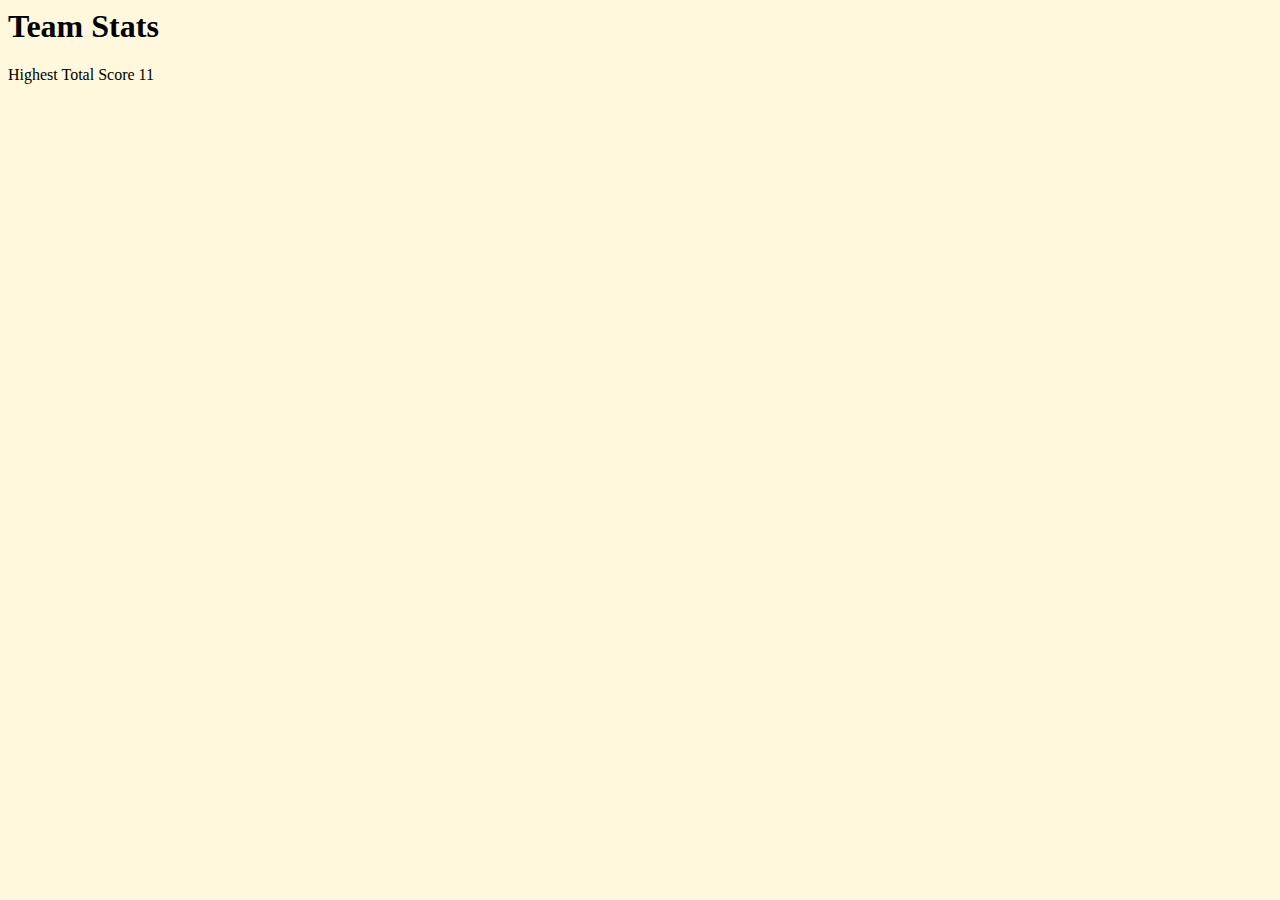
==== home/game_stats.html @ 300747b4 "Created all Stat pages, and Game stat Highest total Score working" ====
<html lang="en-US">
        <head>
          <meta charset = "UTF-8">
          <title> Team Statistics </title>
          <link rel="stylesheet" href="stylesheet.css" />
        </head>

        <body>
          <h1> Team Stats </h1>
          <td> Highest Total Score </td>
          <td>11<td>
        </body>
      </html>
---- home/stylesheet.css ----
table, th, td {
  border: 2px solid black;
  text-align: center;
}

th {
  font-weight: 900;
}

body {
  background-color: cornsilk;
}
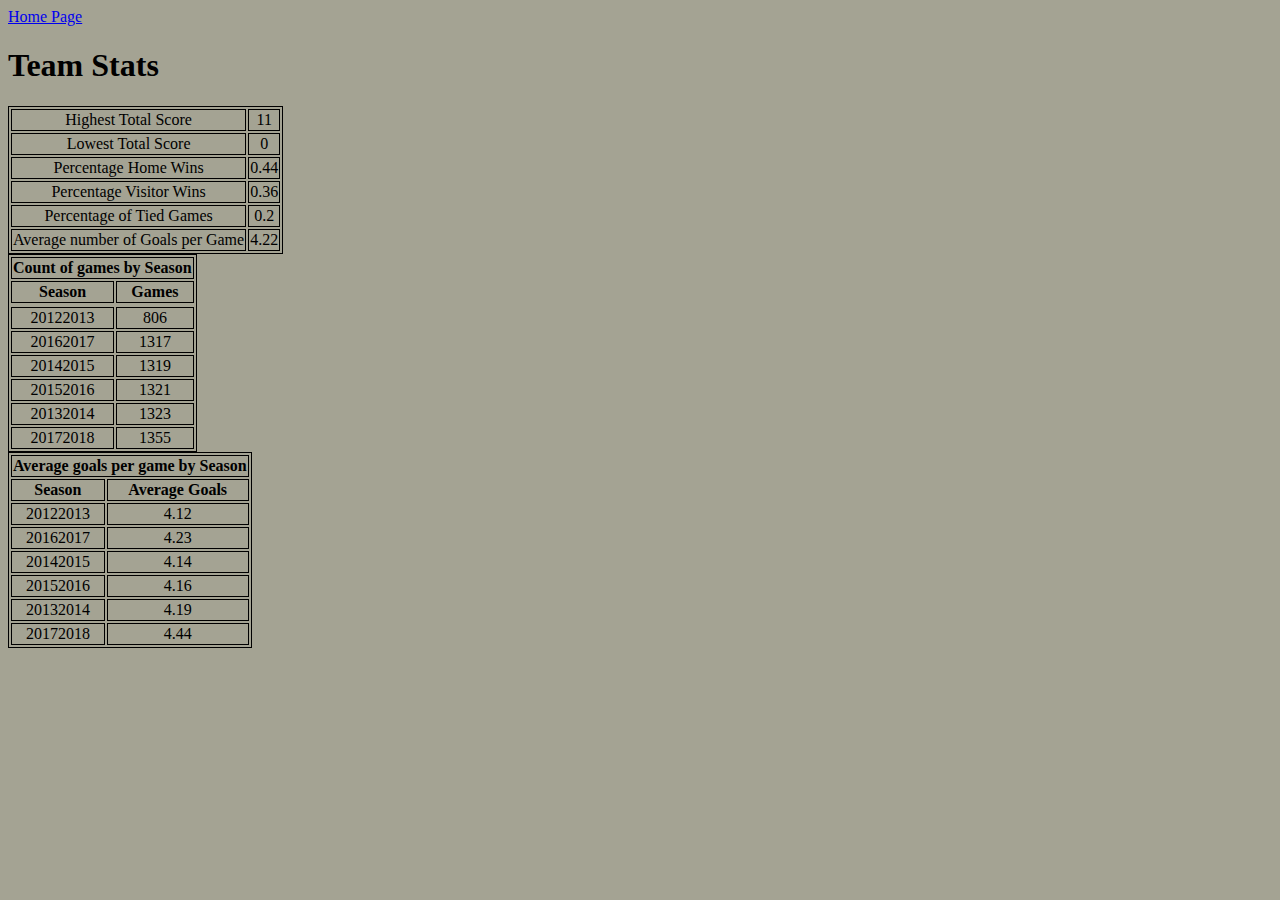
==== commit acda974e: "added more info to website" ====
--- a/home/game_stats.html
+++ b/home/game_stats.html
@@ -1,6 +1,7 @@
 
       <html lang="en-US">
         <head>
+        <a href="./index.html"> Home Page</a>
           <meta charset = "UTF-8">
           <title> Team Statistics </title>
           <link rel="stylesheet" href="stylesheet.css" />
@@ -8,8 +9,109 @@
 
         <body>
           <h1> Team Stats </h1>
-          <td> Highest Total Score </td>
-          <td>11<td>
+          <table>
+            <tr>
+              <td> Highest Total Score </td>
+              <td>11</td>
+            </tr>
+            <tr>
+              <td> Lowest Total Score </td>
+              <td>0</td>
+            </tr>
+            <tr>
+              <td> Percentage Home Wins </td>
+              <td>0.44</td>
+            </tr>
+            <tr>
+              <td> Percentage Visitor Wins </td>
+              <td>0.36</td>
+            </tr>
+            <tr>
+              <td> Percentage of Tied Games </td>
+              <td>0.2</td>
+            </tr>
+            <tr>
+              <td> Average number of Goals per Game </td>
+              <td>4.22</td>
+            </tr>
+          </table>
+          <table>
+            <tr>
+              <th colspan="2"> Count of games by Season </th>
+            </tr>
+            <tr>
+              <th> Season </th>
+              <th> Games </th>
+            </tr>
+            <tr>
+            
+            <tr>
+                <td>20122013</td>
+                <td>806</td>
+              
+            <tr>
+                <td>20162017</td>
+                <td>1317</td>
+              
+            <tr>
+                <td>20142015</td>
+                <td>1319</td>
+              
+            <tr>
+                <td>20152016</td>
+                <td>1321</td>
+              
+            <tr>
+                <td>20132014</td>
+                <td>1323</td>
+              
+            <tr>
+                <td>20172018</td>
+                <td>1355</td>
+              
+
+          </table>
+          <table>
+            <tr>
+              <th colspan="2"> Average goals per game by Season </th>
+            </tr>
+            <tr>
+              <th> Season </th>
+              <th> Average Goals </th>
+            </tr>
+
+          
+            <tr>
+              <td>20122013</td>
+              <td>4.12</td>
+            </tr>
+            
+            <tr>
+              <td>20162017</td>
+              <td>4.23</td>
+            </tr>
+            
+            <tr>
+              <td>20142015</td>
+              <td>4.14</td>
+            </tr>
+            
+            <tr>
+              <td>20152016</td>
+              <td>4.16</td>
+            </tr>
+            
+            <tr>
+              <td>20132014</td>
+              <td>4.19</td>
+            </tr>
+            
+            <tr>
+              <td>20172018</td>
+              <td>4.44</td>
+            </tr>
+            
+          </table>
         </body>
       </html>
     --- a/home/stylesheet.css
+++ b/home/stylesheet.css
@@ -1,5 +1,5 @@
 table, th, td {
-  border: 2px solid black;
+  border: 1px solid black;
   text-align: center;
 }
 
@@ -7,6 +7,13 @@
   font-weight: 900;
 }
 
+head {
+  border:1px solid black;
+  background-color: #A4A393;
+}
+
 body {
-  background-color: cornsilk;
+  border:1pk solid black;
+  background-color: #A4A393;
+  text-align: left;
 }
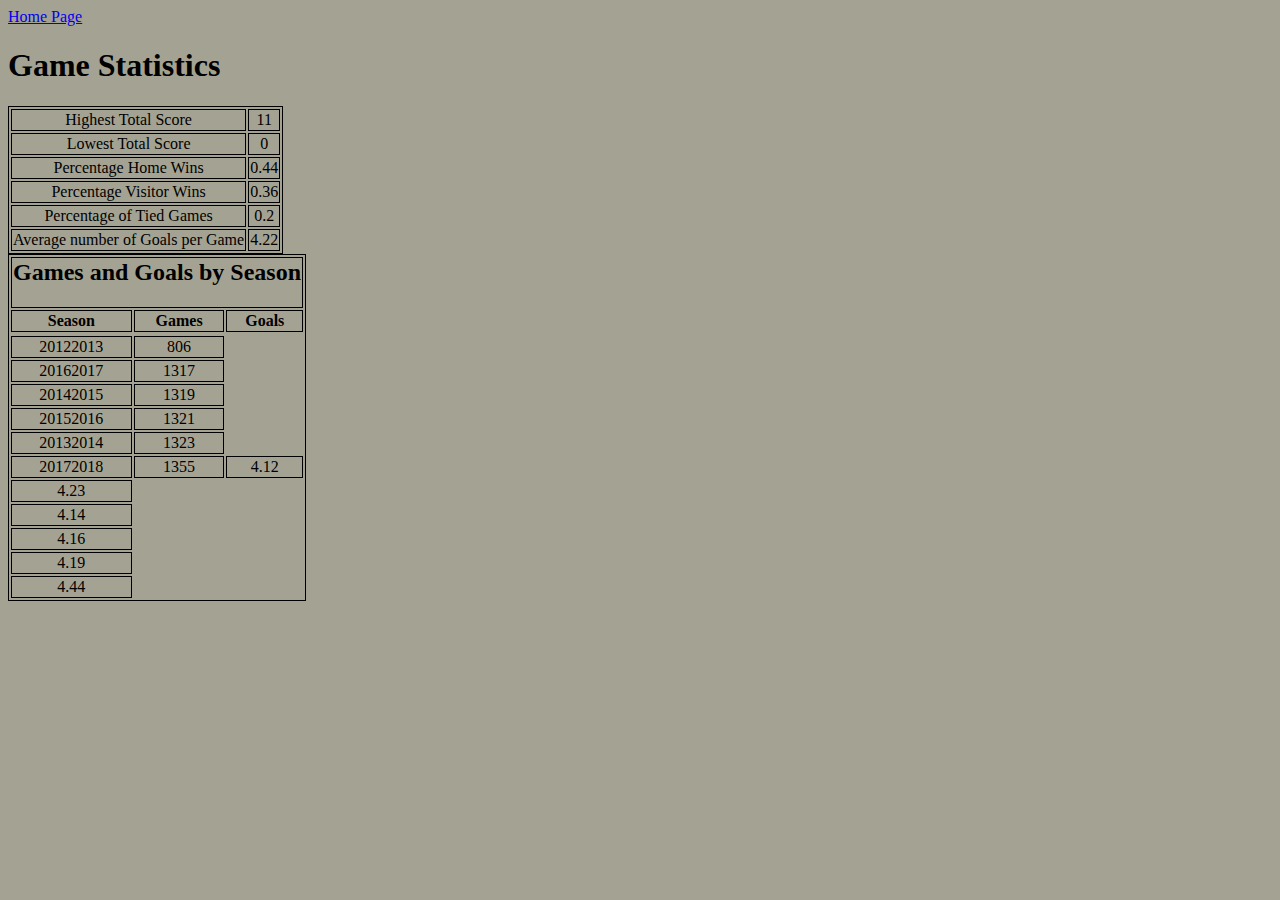
==== commit c4447425: "Website functionality improved" ====
--- a/home/game_stats.html
+++ b/home/game_stats.html
@@ -3,12 +3,12 @@
         <head>
         <a href="./index.html"> Home Page</a>
           <meta charset = "UTF-8">
-          <title> Team Statistics </title>
+          <title> Game Statistics </title>
           <link rel="stylesheet" href="stylesheet.css" />
         </head>
 
         <body>
-          <h1> Team Stats </h1>
+          <h1> Game Statistics </h1>
           <table>
             <tr>
               <td> Highest Total Score </td>
@@ -37,77 +37,55 @@
           </table>
           <table>
             <tr>
-              <th colspan="2"> Count of games by Season </th>
+              <th colspan="3"><h2> Games and Goals by Season </h2> </th>
             </tr>
             <tr>
               <th> Season </th>
               <th> Games </th>
+              <th> Goals </th>
             </tr>
             <tr>
             
             <tr>
                 <td>20122013</td>
                 <td>806</td>
-              
+                
             <tr>
                 <td>20162017</td>
                 <td>1317</td>
-              
+                
             <tr>
                 <td>20142015</td>
                 <td>1319</td>
-              
+                
             <tr>
                 <td>20152016</td>
                 <td>1321</td>
-              
+                
             <tr>
                 <td>20132014</td>
                 <td>1323</td>
-              
+                
             <tr>
                 <td>20172018</td>
                 <td>1355</td>
-              
-
-          </table>
-          <table>
-            <tr>
-              <th colspan="2"> Average goals per game by Season </th>
-            </tr>
-            <tr>
-              <th> Season </th>
-              <th> Average Goals </th>
-            </tr>
-
+                
           
-            <tr>
-              <td>20122013</td>
               <td>4.12</td>
             </tr>
             
-            <tr>
-              <td>20162017</td>
               <td>4.23</td>
             </tr>
             
-            <tr>
-              <td>20142015</td>
               <td>4.14</td>
             </tr>
             
-            <tr>
-              <td>20152016</td>
               <td>4.16</td>
             </tr>
             
-            <tr>
-              <td>20132014</td>
               <td>4.19</td>
             </tr>
             
-            <tr>
-              <td>20172018</td>
               <td>4.44</td>
             </tr>
             
--- a/home/stylesheet.css
+++ b/home/stylesheet.css
@@ -17,3 +17,44 @@
   background-color: #A4A393;
   text-align: left;
 }
+
+.dropbtn {
+  background-color: #4CAF50;
+  color: white;
+  padding: 16px;
+  font-size: 16px;
+  border: none;
+}
+
+/* The container <div> - needed to position the dropdown content */
+.dropdown {
+  position: relative;
+  display: inline-block;
+}
+
+/* Dropdown Content (Hidden by Default) */
+.dropdown-content {
+  display: none;
+  position: absolute;
+  background-color: #f1f1f1;
+  min-width: 160px;
+  box-shadow: 0px 8px 16px 0px rgba(0,0,0,0.2);
+  z-index: 1;
+}
+
+/* Links inside the dropdown */
+.dropdown-content a {
+  color: black;
+  padding: 12px 16px;
+  text-decoration: none;
+  display: block;
+}
+
+/* Change color of dropdown links on hover */
+.dropdown-content a:hover {background-color: #ddd;}
+
+/* Show the dropdown menu on hover */
+.dropdown:hover .dropdown-content {display: block;}
+
+/* Change the background color of the dropdown button when the dropdown content is shown */
+.dropdown:hover .dropbtn {background-color: #3e8e41;}
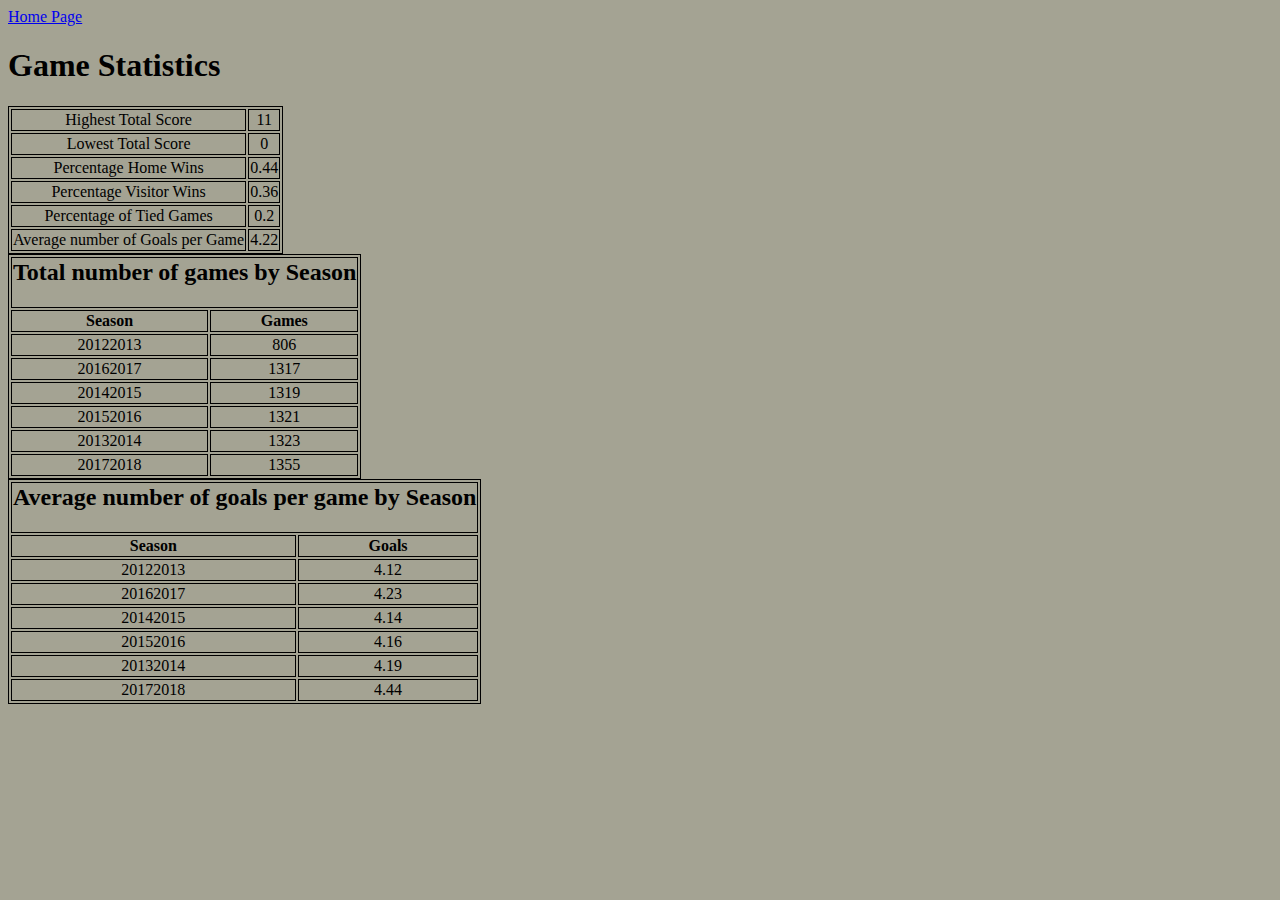
==== commit e7e2efbf: "Functioning website" ====
--- a/home/game_stats.html
+++ b/home/game_stats.html
@@ -37,55 +37,70 @@
           </table>
           <table>
             <tr>
-              <th colspan="3"><h2> Games and Goals by Season </h2> </th>
+              <th colspan="2"><h2> Total number of games by Season </h2> </th>
             </tr>
             <tr>
               <th> Season </th>
               <th> Games </th>
-              <th> Goals </th>
             </tr>
             <tr>
             
-            <tr>
                 <td>20122013</td>
                 <td>806</td>
+                </tr>
                 
-            <tr>
                 <td>20162017</td>
                 <td>1317</td>
+                </tr>
                 
-            <tr>
                 <td>20142015</td>
                 <td>1319</td>
+                </tr>
                 
-            <tr>
                 <td>20152016</td>
                 <td>1321</td>
+                </tr>
                 
-            <tr>
                 <td>20132014</td>
                 <td>1323</td>
+                </tr>
                 
-            <tr>
                 <td>20172018</td>
                 <td>1355</td>
+                </tr>
                 
+          </table>
+          <table>
+          <tr>
+            <th colspan="2"><h2> Average number of goals per game by Season </h2></th>
+          </tr>
+          <tr>
+            <th> Season </th>
+            <th> Goals </th>
+          </tr>
+          <tr>
           
+              <td>20122013</td>
               <td>4.12</td>
             </tr>
             
+              <td>20162017</td>
               <td>4.23</td>
             </tr>
             
+              <td>20142015</td>
               <td>4.14</td>
             </tr>
             
+              <td>20152016</td>
               <td>4.16</td>
             </tr>
             
+              <td>20132014</td>
               <td>4.19</td>
             </tr>
             
+              <td>20172018</td>
               <td>4.44</td>
             </tr>
             
